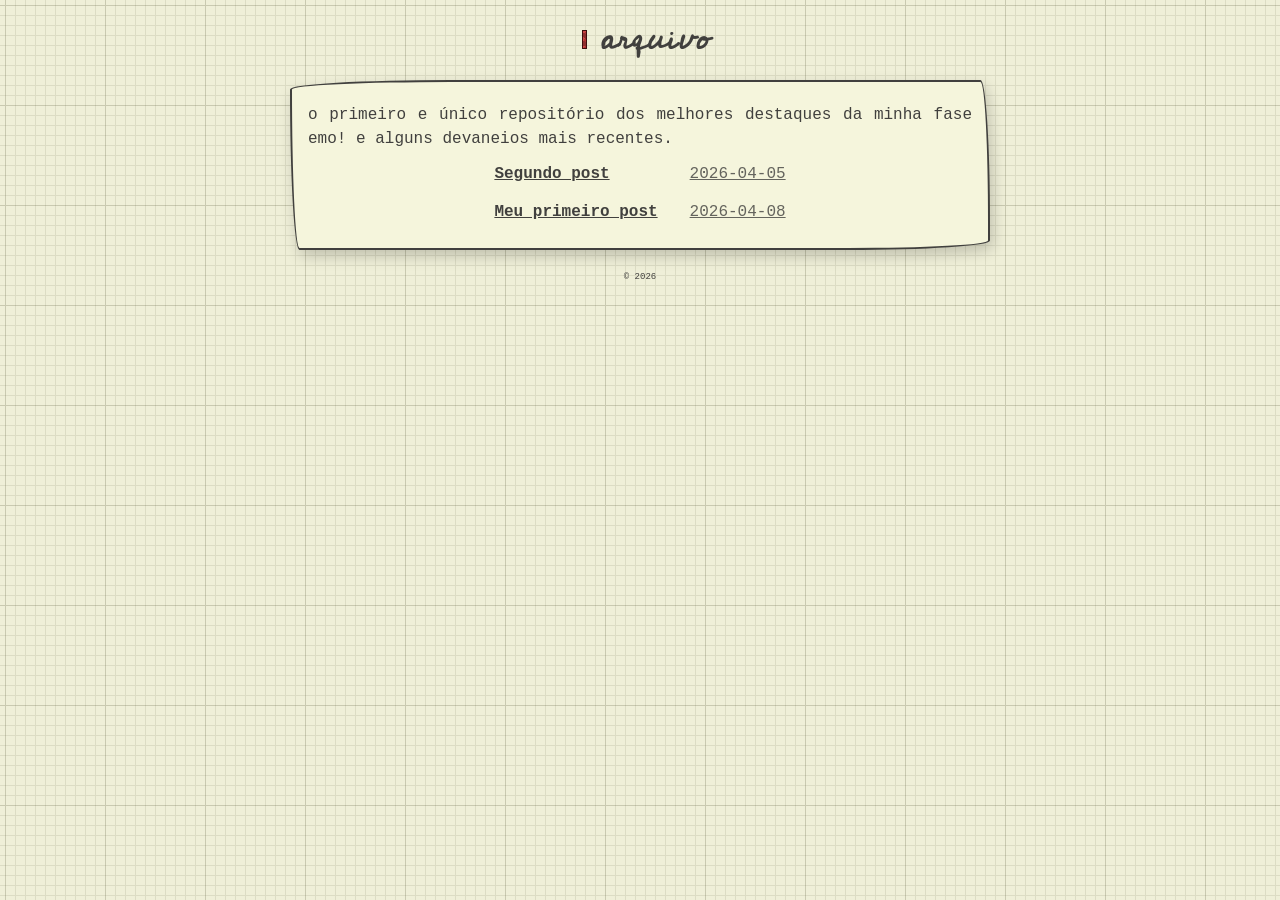
==== archive.html @ 75256733 "talvez isso quebre" ====
<!DOCTYPE html>
<html lang="pt-br">
<head>
    <meta charset="UTF-8">
    <meta name="viewport" content="width=device-width, initial-scale=1.0">
    <title>Gaveta</title>
    <link rel="stylesheet" href="styles.css">
    <link rel="preconnect" href="https://fonts.googleapis.com">
    <link rel="preconnect" href="https://fonts.gstatic.com" crossorigin>
    <link href="https://fonts.googleapis.com/css2?family=Cedarville+Cursive&display=swap" rel="stylesheet">
</head>

<body>
    <header>
        <img src="assets/cora1.webp" class="gif">
        <h1>arquivo</h1>
    </header>

    <main>
        <p>o primeiro e único repositório dos melhores destaques da minha fase emo! e alguns devaneios mais recentes.</p>
        <div class="post-list"></div>
    </main>

    <footer>
        <p>© 2026</p>
    </footer>

    <script src="scripts/archive.js"></script>
</body>
</html>
---- styles.css ----
* {
  margin: 0;
  padding: 0;
  box-sizing: border-box;
}

body {
  line-height: 1.5;
  min-height: 100vh;
  display: flex;
  flex-direction: column;
  align-items: center;
  font-family: 'Courier New', Courier, monospace;
  color: #41403E;
  background-color: #efefd8;
  background-image: url("data:image/svg+xml,%3Csvg xmlns='http://www.w3.org/2000/svg' width='100' height='100' viewBox='0 0 100 100'%3E%3Cg fill-rule='evenodd'%3E%3Cg fill='%238e8e71' fill-opacity='0.39'%3E%3Cpath opacity='.5' d='M96 [base64] 0v-9h-9v9h9zm-10 0v-9h-9v9h9zm-10 0v-9h-9v9h9zm-10 0v-9h-9v9h9zm-10 0v-9h-9v9h9zm-10 0v-9h-9v9h9zm-10 0v-9h-9v9h9zm-10 0v-9h-9v9h9zm-9-10h9v-9h-9v9zm10 0h9v-9h-9v9zm10 0h9v-9h-9v9zm10 0h9v-9h-9v9zm10 0h9v-9h-9v9zm10 0h9v-9h-9v9zm10 0h9v-9h-9v9zm10 0h9v-9h-9v9zm9-10v-9h-9v9h9zm-10 0v-9h-9v9h9zm-10 0v-9h-9v9h9zm-10 0v-9h-9v9h9zm-10 0v-9h-9v9h9zm-10 0v-9h-9v9h9zm-10 0v-9h-9v9h9zm-10 0v-9h-9v9h9zm-9-10h9v-9h-9v9zm10 0h9v-9h-9v9zm10 0h9v-9h-9v9zm10 0h9v-9h-9v9zm10 0h9v-9h-9v9zm10 0h9v-9h-9v9zm10 0h9v-9h-9v9zm10 0h9v-9h-9v9zm9-10v-9h-9v9h9zm-10 0v-9h-9v9h9zm-10 0v-9h-9v9h9zm-10 0v-9h-9v9h9zm-10 0v-9h-9v9h9zm-10 0v-9h-9v9h9zm-10 0v-9h-9v9h9zm-10 0v-9h-9v9h9zm-9-10h9v-9h-9v9zm10 0h9v-9h-9v9zm10 0h9v-9h-9v9zm10 0h9v-9h-9v9zm10 0h9v-9h-9v9zm10 0h9v-9h-9v9zm10 0h9v-9h-9v9zm10 0h9v-9h-9v9zm9-10v-9h-9v9h9zm-10 0v-9h-9v9h9zm-10 0v-9h-9v9h9zm-10 0v-9h-9v9h9zm-10 0v-9h-9v9h9zm-10 0v-9h-9v9h9zm-10 0v-9h-9v9h9zm-10 0v-9h-9v9h9zm-9-10h9v-9h-9v9zm10 0h9v-9h-9v9zm10 0h9v-9h-9v9zm10 0h9v-9h-9v9zm10 0h9v-9h-9v9zm10 0h9v-9h-9v9zm10 0h9v-9h-9v9zm10 0h9v-9h-9v9z'/%3E%3Cpath d='M6 5V0H5v5H0v1h5v94h1V6h94V5H6z'/%3E%3C/g%3E%3C/g%3E%3C/svg%3E");
}

header, main, footer {
  padding: 1rem;
}

header {
  width: 100%;
  display: flex;
  align-items: center;
  justify-content: center;
  font-family: "Cedarville Cursive", cursive;
  font-style: normal;
  font-weight: 400;
  font-size: 1rem;
}

.gif {
  height: 2rem;
}

main {
  flex: 0;
  width: 95%;
  max-width: 700px;
  display: flex;
  flex-direction: column;
  align-items: center;
  justify-content: top;
  font-size: 1rem;
  background-color: #f5f5dc;
  border-top-left-radius: 255px 15px;
  border-top-right-radius: 15px 225px;
  border-bottom-right-radius: 225px 15px;
  border-bottom-left-radius:15px 255px;
  border:solid 2px #41403E;
  box-shadow: 3px 6px 15px rgba(0, 0, 0, 0.2);
}

footer {
  width: 100%;
  display: flex;
  align-items: center;
  justify-content: center;
  font-size: xx-small;
}

p {
  text-align: justify;
  margin: 5px auto;
}

h2 {
  margin: 5px auto;
  font-size: 1rem;
  font-weight: bold;
}

.button {
  display: flex;
  flex-direction: row;
  justify-content: space-between;
  align-items: center;

  color: #41403E;
  cursor: pointer;
  padding: 6px;
  margin-bottom: 2px;
}

.post-title {
  margin-right: 1rem;
  font-weight: bold;
}

.post-date {
  margin-left: 1rem;
  opacity: 0.8;
}

.button:hover {
  box-shadow: 2px 2px 8px rgba(0, 0, 0, 0.2);
  background-color: #41403e81;
  color: #f5f5dc;
  text-decoration: none;
}
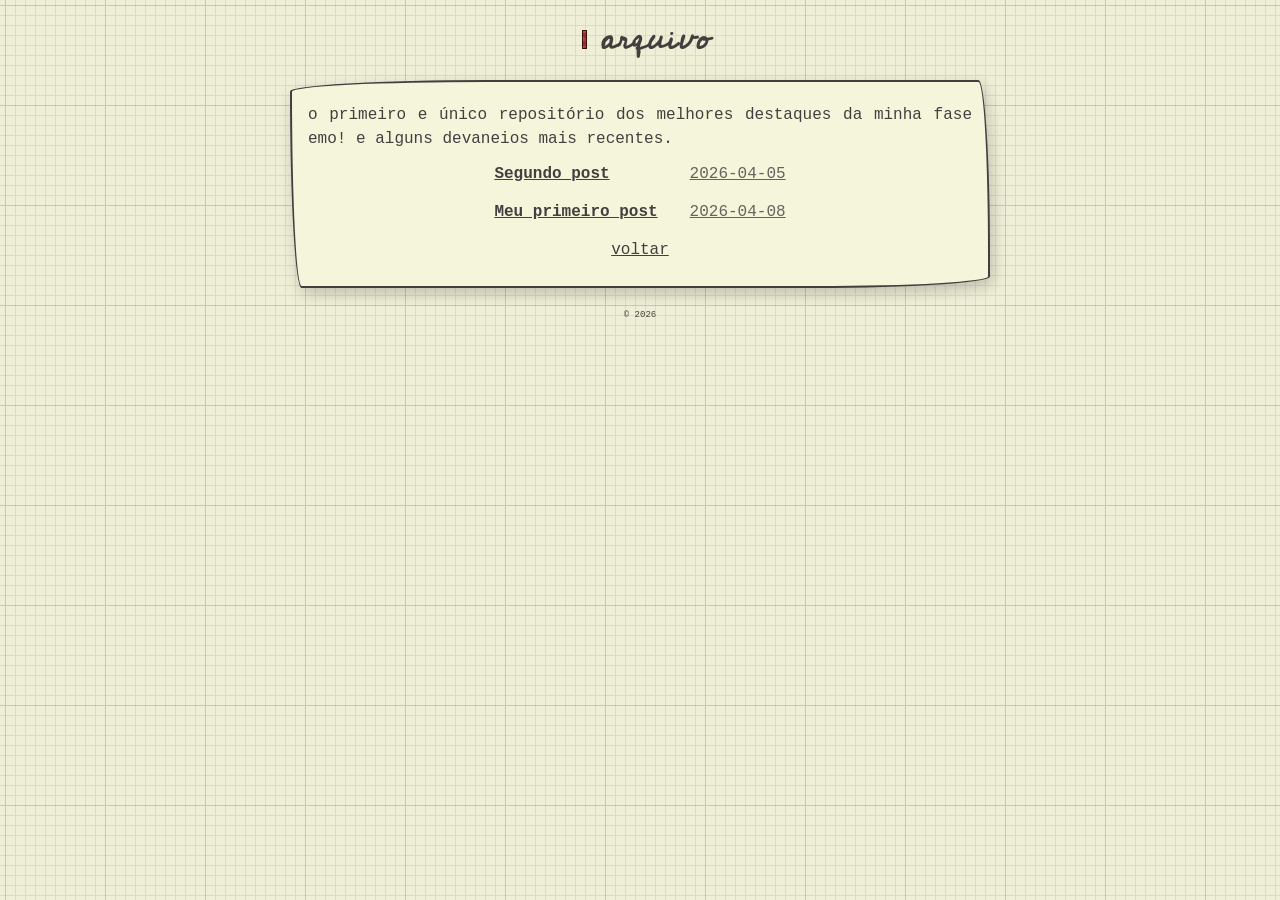
==== commit eec0ef2a: "fix layout, add latest post" ====
--- a/archive.html
+++ b/archive.html
@@ -19,6 +19,7 @@
     <main>
         <p>o primeiro e único repositório dos melhores destaques da minha fase emo! e alguns devaneios mais recentes.</p>
         <div class="post-list"></div>
+        <a class="button" href="index.html">voltar</a>
     </main>
 
     <footer>
--- a/styles.css
+++ b/styles.css
@@ -72,6 +72,10 @@
   font-weight: bold;
 }
 
+.post-date {
+  opacity: 0.8;
+}
+
 .button {
   display: flex;
   flex-direction: row;
@@ -84,19 +88,18 @@
   margin-bottom: 2px;
 }
 
-.post-title {
-  margin-right: 1rem;
-  font-weight: bold;
-}
-
-.post-date {
-  margin-left: 1rem;
-  opacity: 0.8;
-}
-
 .button:hover {
   box-shadow: 2px 2px 8px rgba(0, 0, 0, 0.2);
   background-color: #41403e81;
   color: #f5f5dc;
   text-decoration: none;
 }
+
+.button .post-title {
+  margin-right: 1rem;
+  font-weight: bold;
+}
+
+.button .post-date {
+  margin-left: 1rem;
+}
